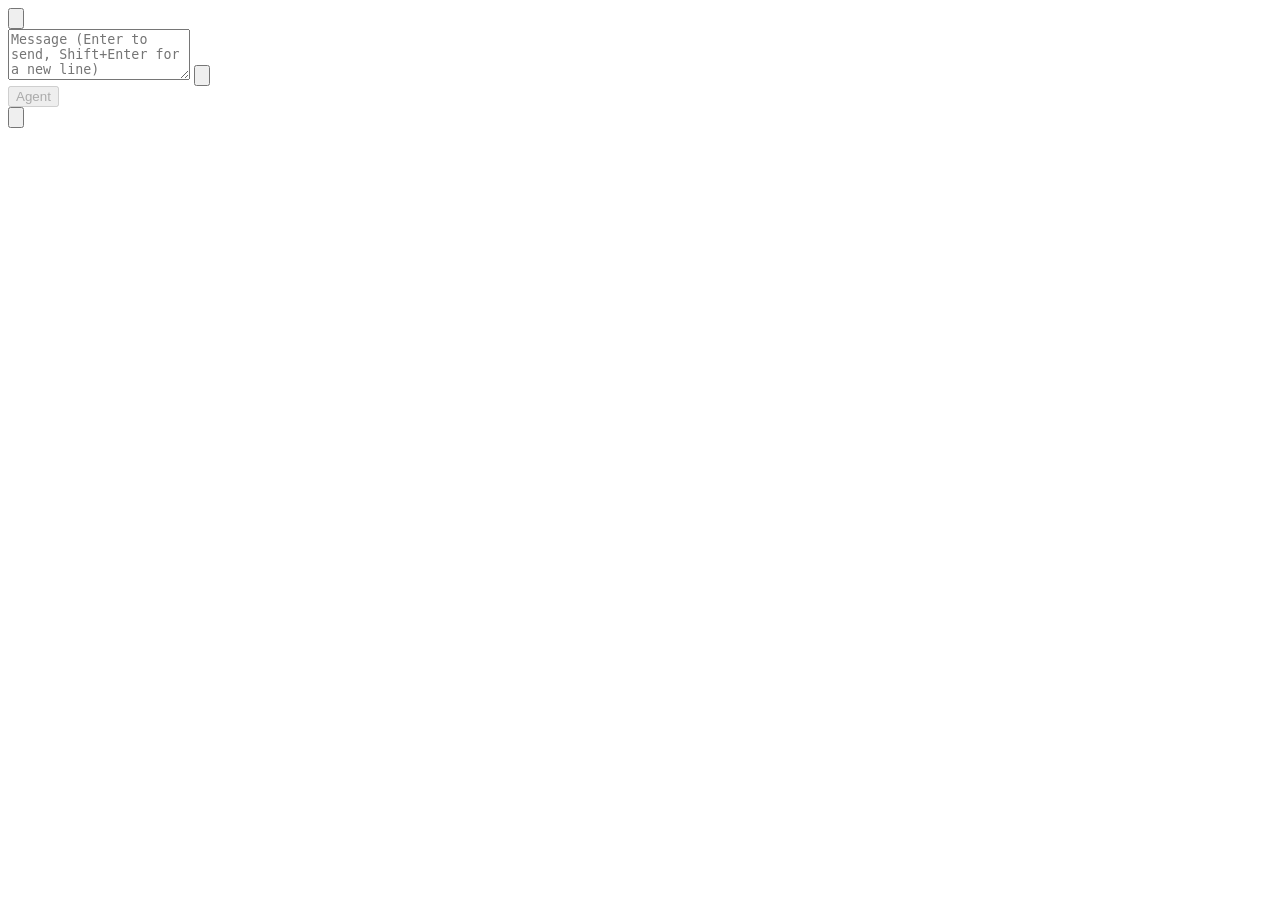
==== src/main/resources/webview/index.html @ bc8e2884 "merge: sync Hermes ACP integration with Tether main Preserve upstream package names, native session " ====
<!doctype html>
<html>
<head>
<meta charset="utf-8">
<meta http-equiv="Content-Security-Policy" content="default-src 'none'; script-src 'unsafe-inline'; style-src 'unsafe-inline'; img-src data:; media-src 'none'; connect-src 'none'; font-src 'none'; frame-src 'none'; form-action 'none'; base-uri 'none'">
<style>/*INLINE:chat.css*/</style>
</head>
<body>
<header id="bar">
  <button id="model" class="chip" title="Change the model and effort" aria-haspopup="dialog" hidden><span id="model-label"></span><span id="effort-label"></span></button>
  <button id="show-changes" class="icon" aria-label="View changes" title="View changes: everything changed in this checkout, since main on a branch, otherwise since this session started"><svg viewBox="0 0 16 16" aria-hidden="true"><path fill="none" stroke="currentColor" stroke-width="1.4" stroke-linecap="round" stroke-linejoin="round" d="M3.5 1.5h6l3 3v10h-9zM8 5v4M6 7h4M6 11.5h4"/></svg></button>
  <span id="checkout" hidden></span>
  <span id="status" role="status"></span>
  <span id="usage" hidden tabindex="0" role="meter" aria-valuemin="0" aria-valuemax="100"><span id="usage-ring"></span><span id="usage-pct"></span></span>
  <button id="restart" hidden>Restart</button>
</header>
<dialog id="model-dialog" aria-labelledby="model-dialog-title">
  <h2 id="model-dialog-title">Model</h2>
  <div id="model-options" class="choices" role="group" aria-labelledby="model-dialog-title"></div>
  <section id="effort-section" hidden>
    <h2 id="effort-title">Effort</h2>
    <div id="effort-options" class="segments" role="group" aria-labelledby="effort-title"></div>
  </section>
  <form method="dialog" class="dialog-actions"><button>Done</button></form>
</dialog>
<div id="log-wrap">
  <main id="log"><div id="log-content"></div></main>
  <button id="to-bottom" hidden aria-label="Scroll to the latest" title="Scroll to the latest and keep following">↓</button>
</div>
<div id="queue" hidden></div>
<div id="activity" hidden><span id="activity-dots" class="dots"><span></span><span></span><span></span></span><span id="activity-label" class="label" role="status"></span><span id="activity-secs" class="secs" aria-hidden="true"></span><button id="activity-stop" class="stop" title="Stop">Stop</button></div>
<div id="attachments" hidden></div>
<footer id="composer">
  <div id="input-box">
    <textarea id="input" rows="3" placeholder="Message (Enter to send, Shift+Enter for a new line)"></textarea>
    <button id="send" aria-label="Send" title="Send (Enter)"><svg viewBox="0 0 16 16" aria-hidden="true"><path fill="none" stroke="currentColor" stroke-width="1.6" stroke-linecap="round" stroke-linejoin="round" d="M8 13V3M3.5 7.5 8 3l4.5 4.5"/></svg></button>
  </div>
  <div id="composer-tools">
    <div id="agent-picker" class="composer-picker">
      <button id="agent" class="composer-tool" title="Agent for this chat" aria-label="Agent" aria-haspopup="menu" aria-expanded="false" aria-controls="agent-menu" disabled><span id="agent-label">Agent</span></button>
      <div id="agent-menu" class="composer-menu" role="menu" aria-label="Agent" hidden></div>
    </div>
    <div id="mode-picker" class="composer-picker" hidden>
      <button id="mode" class="composer-tool" title="Permission mode" aria-haspopup="menu" aria-expanded="false" aria-controls="mode-menu" hidden>
        <svg viewBox="0 0 16 16" aria-hidden="true"><path fill="none" stroke="currentColor" stroke-width="1.3" stroke-linecap="round" stroke-linejoin="round" d="M5.5 9V4a1 1 0 0 1 2 0v3.5M7.5 7V2.8a1 1 0 0 1 2 0V7.5M9.5 7.5V3.8a1 1 0 0 1 2 0V10c0 2.6-1.7 4.5-4.2 4.5-1.7 0-2.7-.8-3.5-2L2.3 10a1 1 0 0 1 1.6-1.2L5.5 10.5"/></svg>
        <span id="mode-label"></span>
      </button>
      <div id="mode-menu" class="composer-menu" role="menu" aria-label="Permission mode" hidden></div>
    </div>
    <button id="attach" class="composer-tool" title="Attach images" aria-label="Attach images"><svg viewBox="0 0 16 16" aria-hidden="true"><path fill="none" stroke="currentColor" stroke-width="1.3" stroke-linecap="round" stroke-linejoin="round" d="M8 3v10M3 8h10"/></svg></button>
  </div>
</footer>
<script>/*INLINE:marked*/</script>
<script>/*INLINE:purify*/</script>
<script>/*INLINE:chat.js*/</script>
</body>
</html>
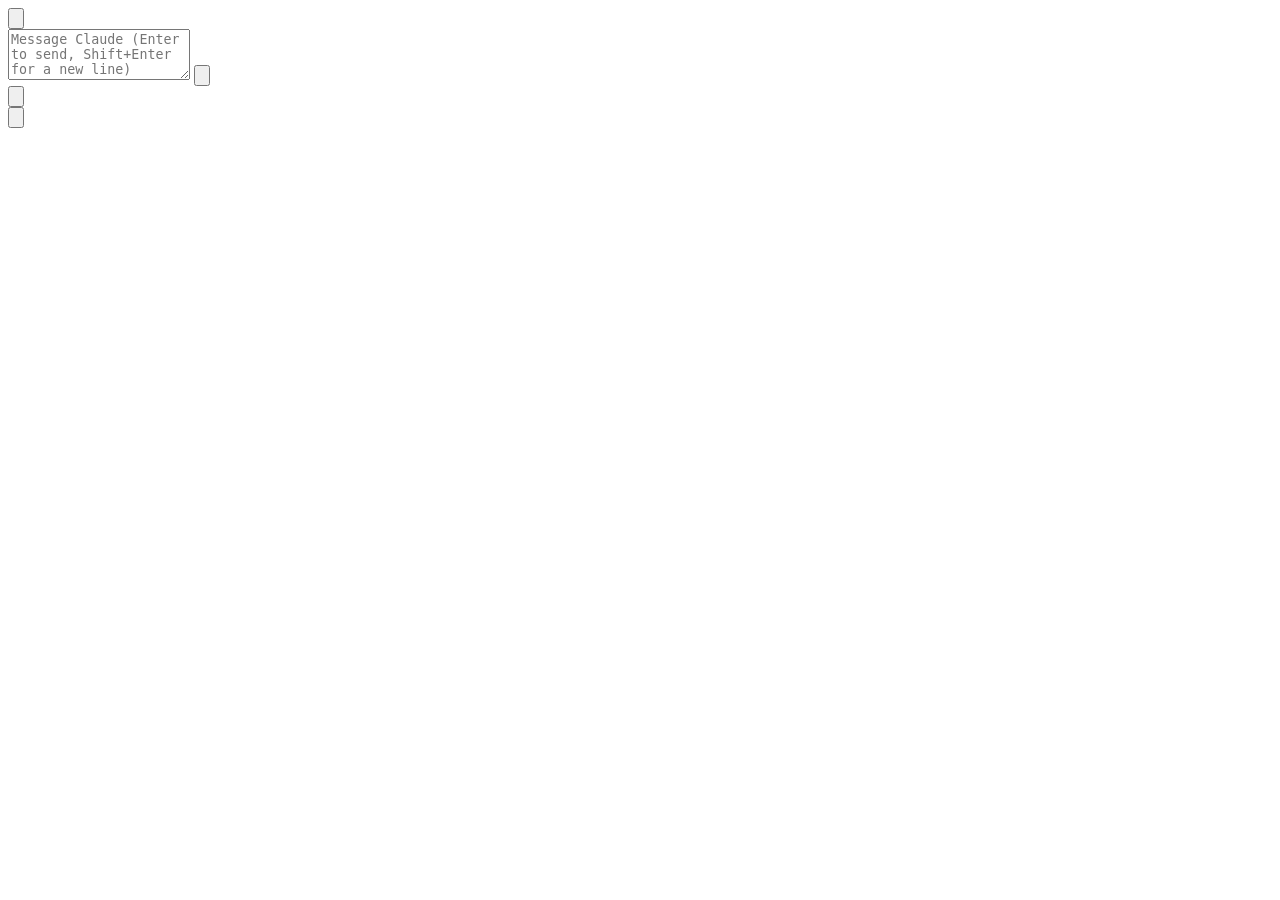
==== commit fb492f7d: "Open chat images in a viewer when clicked Clicking an image in the chat, or pressing Enter or Space " ====
--- a/src/main/resources/webview/index.html
+++ b/src/main/resources/webview/index.html
@@ -7,8 +7,8 @@
 </head>
 <body>
 <header id="bar">
-  <button id="model" class="chip" title="Change the model and effort" aria-haspopup="dialog" hidden><span id="model-label"></span><span id="effort-label"></span></button>
-  <button id="show-changes" class="icon" aria-label="View changes" title="View changes: everything changed in this checkout, since main on a branch, otherwise since this session started"><svg viewBox="0 0 16 16" aria-hidden="true"><path fill="none" stroke="currentColor" stroke-width="1.4" stroke-linecap="round" stroke-linejoin="round" d="M3.5 1.5h6l3 3v10h-9zM8 5v4M6 7h4M6 11.5h4"/></svg></button>
+  <button id="model" class="chip" title="Change model and effort" aria-haspopup="dialog" hidden><span id="model-label"></span><span id="effort-label"></span></button>
+  <button id="show-changes" class="icon" aria-label="View changes" title="View changes since main, or since the session started"><svg viewBox="0 0 16 16" aria-hidden="true"><path fill="none" stroke="currentColor" stroke-width="1.4" stroke-linecap="round" stroke-linejoin="round" d="M3.5 1.5h6l3 3v10h-9zM8 5v4M6 7h4M6 11.5h4"/></svg></button>
   <span id="checkout" hidden></span>
   <span id="status" role="status"></span>
   <span id="usage" hidden tabindex="0" role="meter" aria-valuemin="0" aria-valuemax="100"><span id="usage-ring"></span><span id="usage-pct"></span></span>
@@ -23,33 +23,39 @@
   </section>
   <form method="dialog" class="dialog-actions"><button>Done</button></form>
 </dialog>
+<dialog id="image-viewer" aria-label="Image">
+  <img id="image-viewer-img" alt="">
+  <form method="dialog" class="dialog-actions"><button>Close</button></form>
+</dialog>
 <div id="log-wrap">
   <main id="log"><div id="log-content"></div></main>
-  <button id="to-bottom" hidden aria-label="Scroll to the latest" title="Scroll to the latest and keep following">↓</button>
+  <button id="to-bottom" hidden aria-label="Scroll to the latest" title="Jump to the latest and keep following">↓</button>
 </div>
 <div id="queue" hidden></div>
-<div id="activity" hidden><span id="activity-dots" class="dots"><span></span><span></span><span></span></span><span id="activity-label" class="label" role="status"></span><span id="activity-secs" class="secs" aria-hidden="true"></span><button id="activity-stop" class="stop" title="Stop">Stop</button></div>
+<div id="activity" hidden><span id="activity-dots" class="dots"><span></span><span></span><span></span></span><span id="activity-label" class="label" role="status"></span><span id="activity-secs" class="secs" aria-hidden="true"></span><button id="activity-stop" class="stop" title="Stop the current turn">Stop</button></div>
 <div id="attachments" hidden></div>
 <footer id="composer">
   <div id="input-box">
-    <textarea id="input" rows="3" placeholder="Message (Enter to send, Shift+Enter for a new line)"></textarea>
+    <textarea id="input" rows="3" placeholder="Message Claude (Enter to send, Shift+Enter for a new line)"></textarea>
     <button id="send" aria-label="Send" title="Send (Enter)"><svg viewBox="0 0 16 16" aria-hidden="true"><path fill="none" stroke="currentColor" stroke-width="1.6" stroke-linecap="round" stroke-linejoin="round" d="M8 13V3M3.5 7.5 8 3l4.5 4.5"/></svg></button>
   </div>
   <div id="composer-tools">
-    <div id="agent-picker" class="composer-picker">
-      <button id="agent" class="composer-tool" title="Agent for this chat" aria-label="Agent" aria-haspopup="menu" aria-expanded="false" aria-controls="agent-menu" disabled><span id="agent-label">Agent</span></button>
-      <div id="agent-menu" class="composer-menu" role="menu" aria-label="Agent" hidden></div>
-    </div>
-    <div id="mode-picker" class="composer-picker" hidden>
-      <button id="mode" class="composer-tool" title="Permission mode" aria-haspopup="menu" aria-expanded="false" aria-controls="mode-menu" hidden>
+    <div id="mode-picker">
+      <button id="mode" class="composer-tool" title="Permission mode" aria-haspopup="menu" aria-expanded="false" aria-controls="mode-menu">
         <svg viewBox="0 0 16 16" aria-hidden="true"><path fill="none" stroke="currentColor" stroke-width="1.3" stroke-linecap="round" stroke-linejoin="round" d="M5.5 9V4a1 1 0 0 1 2 0v3.5M7.5 7V2.8a1 1 0 0 1 2 0V7.5M9.5 7.5V3.8a1 1 0 0 1 2 0V10c0 2.6-1.7 4.5-4.2 4.5-1.7 0-2.7-.8-3.5-2L2.3 10a1 1 0 0 1 1.6-1.2L5.5 10.5"/></svg>
         <span id="mode-label"></span>
       </button>
-      <div id="mode-menu" class="composer-menu" role="menu" aria-label="Permission mode" hidden></div>
+      <div id="mode-menu" role="menu" aria-label="Permission mode" hidden>
+        <div role="menuitemradio" data-mode="default" aria-checked="false" tabindex="-1">Ask before edits</div>
+        <div role="menuitemradio" data-mode="acceptEdits" aria-checked="false" tabindex="-1">Accept edits</div>
+        <div role="menuitemradio" data-mode="plan" aria-checked="false" tabindex="-1">Plan only</div>
+        <div role="menuitemradio" data-mode="auto" aria-checked="false" tabindex="-1">Auto</div>
+      </div>
     </div>
     <button id="attach" class="composer-tool" title="Attach images" aria-label="Attach images"><svg viewBox="0 0 16 16" aria-hidden="true"><path fill="none" stroke="currentColor" stroke-width="1.3" stroke-linecap="round" stroke-linejoin="round" d="M8 3v10M3 8h10"/></svg></button>
   </div>
 </footer>
+<div id="tip" role="tooltip" hidden></div>
 <script>/*INLINE:marked*/</script>
 <script>/*INLINE:purify*/</script>
 <script>/*INLINE:chat.js*/</script>
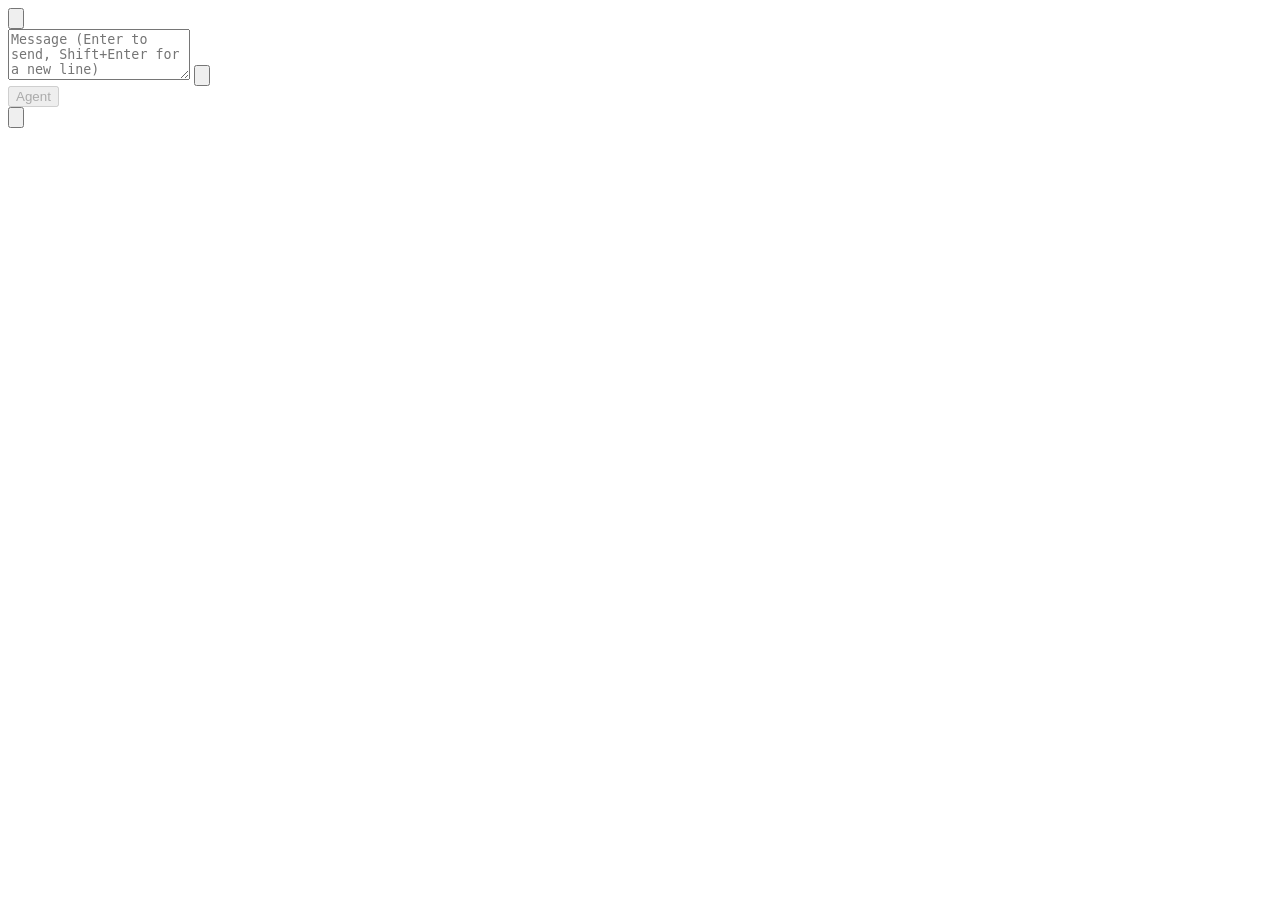
==== commit 3e1a0323: "Merge remote-tracking branch 'origin/main' into pr8 # Conflicts: #	src/main/kotlin/tether/session/Ch" ====
--- a/src/main/resources/webview/index.html
+++ b/src/main/resources/webview/index.html
@@ -36,21 +36,20 @@
 <div id="attachments" hidden></div>
 <footer id="composer">
   <div id="input-box">
-    <textarea id="input" rows="3" placeholder="Message Claude (Enter to send, Shift+Enter for a new line)"></textarea>
+    <textarea id="input" rows="3" placeholder="Message (Enter to send, Shift+Enter for a new line)"></textarea>
     <button id="send" aria-label="Send" title="Send (Enter)"><svg viewBox="0 0 16 16" aria-hidden="true"><path fill="none" stroke="currentColor" stroke-width="1.6" stroke-linecap="round" stroke-linejoin="round" d="M8 13V3M3.5 7.5 8 3l4.5 4.5"/></svg></button>
   </div>
   <div id="composer-tools">
-    <div id="mode-picker">
-      <button id="mode" class="composer-tool" title="Permission mode" aria-haspopup="menu" aria-expanded="false" aria-controls="mode-menu">
+    <div id="agent-picker" class="composer-picker">
+      <button id="agent" class="composer-tool" title="Agent for this chat" aria-label="Agent" aria-haspopup="menu" aria-expanded="false" aria-controls="agent-menu" disabled><span id="agent-label">Agent</span></button>
+      <div id="agent-menu" class="composer-menu" role="menu" aria-label="Agent" hidden></div>
+    </div>
+    <div id="mode-picker" class="composer-picker" hidden>
+      <button id="mode" class="composer-tool" title="Permission mode" aria-haspopup="menu" aria-expanded="false" aria-controls="mode-menu" hidden>
         <svg viewBox="0 0 16 16" aria-hidden="true"><path fill="none" stroke="currentColor" stroke-width="1.3" stroke-linecap="round" stroke-linejoin="round" d="M5.5 9V4a1 1 0 0 1 2 0v3.5M7.5 7V2.8a1 1 0 0 1 2 0V7.5M9.5 7.5V3.8a1 1 0 0 1 2 0V10c0 2.6-1.7 4.5-4.2 4.5-1.7 0-2.7-.8-3.5-2L2.3 10a1 1 0 0 1 1.6-1.2L5.5 10.5"/></svg>
         <span id="mode-label"></span>
       </button>
-      <div id="mode-menu" role="menu" aria-label="Permission mode" hidden>
-        <div role="menuitemradio" data-mode="default" aria-checked="false" tabindex="-1">Ask before edits</div>
-        <div role="menuitemradio" data-mode="acceptEdits" aria-checked="false" tabindex="-1">Accept edits</div>
-        <div role="menuitemradio" data-mode="plan" aria-checked="false" tabindex="-1">Plan only</div>
-        <div role="menuitemradio" data-mode="auto" aria-checked="false" tabindex="-1">Auto</div>
-      </div>
+      <div id="mode-menu" class="composer-menu" role="menu" aria-label="Permission mode" hidden></div>
     </div>
     <button id="attach" class="composer-tool" title="Attach images" aria-label="Attach images"><svg viewBox="0 0 16 16" aria-hidden="true"><path fill="none" stroke="currentColor" stroke-width="1.3" stroke-linecap="round" stroke-linejoin="round" d="M8 3v10M3 8h10"/></svg></button>
   </div>
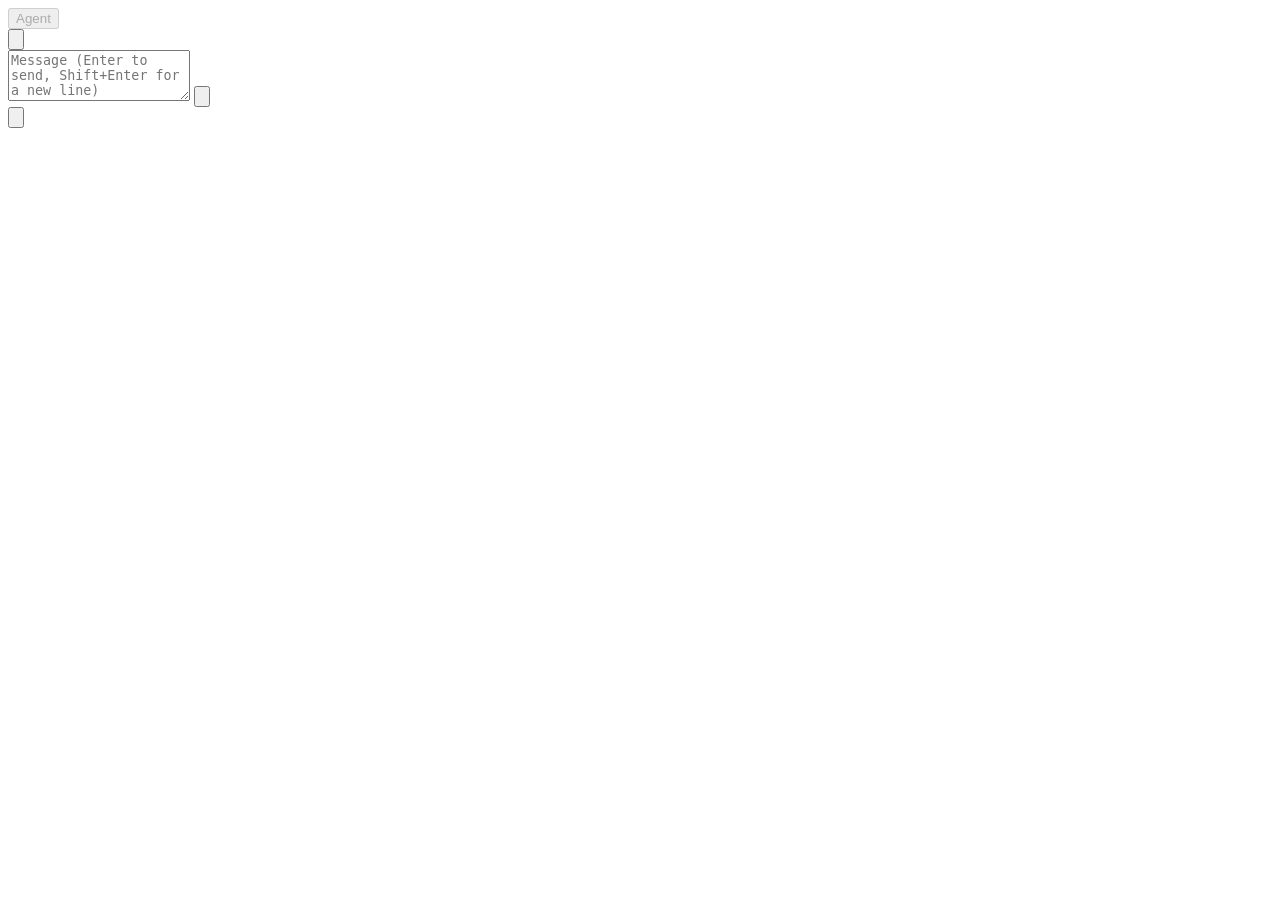
==== commit 01deb318: "Move the agent picker to the header, before the model The agent is the chat's identity, so it now le" ====
--- a/src/main/resources/webview/index.html
+++ b/src/main/resources/webview/index.html
@@ -7,6 +7,10 @@
 </head>
 <body>
 <header id="bar">
+  <div id="agent-picker" class="picker">
+    <button id="agent" class="chip" title="Agent for this chat" aria-label="Agent" aria-haspopup="menu" aria-expanded="false" aria-controls="agent-menu" disabled><span id="agent-label">Agent</span></button>
+    <div id="agent-menu" class="picker-menu" role="menu" aria-label="Agent" hidden></div>
+  </div>
   <button id="model" class="chip" title="Change model and effort" aria-haspopup="dialog" hidden><span id="model-label"></span><span id="effort-label"></span></button>
   <button id="show-changes" class="icon" aria-label="View changes" title="View changes since main, or since the session started"><svg viewBox="0 0 16 16" aria-hidden="true"><path fill="none" stroke="currentColor" stroke-width="1.4" stroke-linecap="round" stroke-linejoin="round" d="M3.5 1.5h6l3 3v10h-9zM8 5v4M6 7h4M6 11.5h4"/></svg></button>
   <span id="checkout" hidden></span>
@@ -40,16 +44,12 @@
     <button id="send" aria-label="Send" title="Send (Enter)"><svg viewBox="0 0 16 16" aria-hidden="true"><path fill="none" stroke="currentColor" stroke-width="1.6" stroke-linecap="round" stroke-linejoin="round" d="M8 13V3M3.5 7.5 8 3l4.5 4.5"/></svg></button>
   </div>
   <div id="composer-tools">
-    <div id="agent-picker" class="composer-picker">
-      <button id="agent" class="composer-tool" title="Agent for this chat" aria-label="Agent" aria-haspopup="menu" aria-expanded="false" aria-controls="agent-menu" disabled><span id="agent-label">Agent</span></button>
-      <div id="agent-menu" class="composer-menu" role="menu" aria-label="Agent" hidden></div>
-    </div>
-    <div id="mode-picker" class="composer-picker" hidden>
+    <div id="mode-picker" class="picker" hidden>
       <button id="mode" class="composer-tool" title="Permission mode" aria-haspopup="menu" aria-expanded="false" aria-controls="mode-menu" hidden>
         <svg viewBox="0 0 16 16" aria-hidden="true"><path fill="none" stroke="currentColor" stroke-width="1.3" stroke-linecap="round" stroke-linejoin="round" d="M5.5 9V4a1 1 0 0 1 2 0v3.5M7.5 7V2.8a1 1 0 0 1 2 0V7.5M9.5 7.5V3.8a1 1 0 0 1 2 0V10c0 2.6-1.7 4.5-4.2 4.5-1.7 0-2.7-.8-3.5-2L2.3 10a1 1 0 0 1 1.6-1.2L5.5 10.5"/></svg>
         <span id="mode-label"></span>
       </button>
-      <div id="mode-menu" class="composer-menu" role="menu" aria-label="Permission mode" hidden></div>
+      <div id="mode-menu" class="picker-menu" role="menu" aria-label="Permission mode" hidden></div>
     </div>
     <button id="attach" class="composer-tool" title="Attach images" aria-label="Attach images"><svg viewBox="0 0 16 16" aria-hidden="true"><path fill="none" stroke="currentColor" stroke-width="1.3" stroke-linecap="round" stroke-linejoin="round" d="M8 3v10M3 8h10"/></svg></button>
   </div>
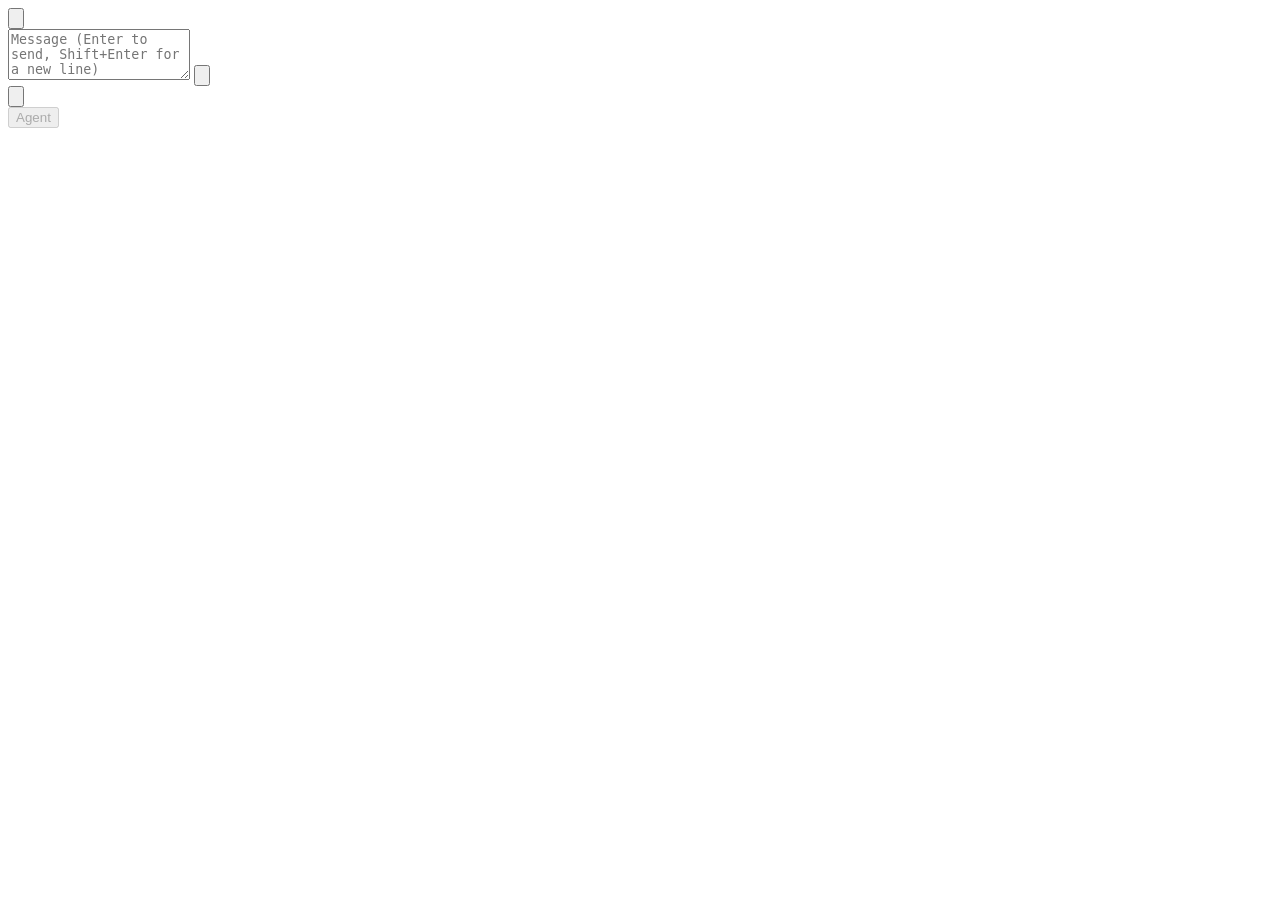
==== commit 2491d235: "Move the agent and model pickers to the composer's bottom right; keep the tool window open when arch" ====
--- a/src/main/resources/webview/index.html
+++ b/src/main/resources/webview/index.html
@@ -7,11 +7,6 @@
 </head>
 <body>
 <header id="bar">
-  <div id="agent-picker" class="picker">
-    <button id="agent" class="chip" title="Agent for this chat" aria-label="Agent" aria-haspopup="menu" aria-expanded="false" aria-controls="agent-menu" disabled><span id="agent-label">Agent</span></button>
-    <div id="agent-menu" class="picker-menu" role="menu" aria-label="Agent" hidden></div>
-  </div>
-  <button id="model" class="chip" title="Change model and effort" aria-haspopup="dialog" hidden><span id="model-label"></span><span id="effort-label"></span></button>
   <button id="show-changes" class="icon" aria-label="View changes" title="View changes since main, or since the session started"><svg viewBox="0 0 16 16" aria-hidden="true"><path fill="none" stroke="currentColor" stroke-width="1.4" stroke-linecap="round" stroke-linejoin="round" d="M3.5 1.5h6l3 3v10h-9zM8 5v4M6 7h4M6 11.5h4"/></svg></button>
   <span id="checkout" hidden></span>
   <span id="status" role="status"></span>
@@ -27,15 +22,12 @@
   </section>
   <form method="dialog" class="dialog-actions"><button>Done</button></form>
 </dialog>
-<dialog id="image-viewer" aria-label="Image">
-  <img id="image-viewer-img" alt="">
-  <form method="dialog" class="dialog-actions"><button>Close</button></form>
-</dialog>
 <div id="log-wrap">
   <main id="log"><div id="log-content"></div></main>
   <button id="to-bottom" hidden aria-label="Scroll to the latest" title="Jump to the latest and keep following">↓</button>
 </div>
 <div id="queue" hidden></div>
+<section id="tasks" aria-label="Agents and background processes" hidden></section>
 <div id="activity" hidden><span id="activity-dots" class="dots"><span></span><span></span><span></span></span><span id="activity-label" class="label" role="status"></span><span id="activity-secs" class="secs" aria-hidden="true"></span><button id="activity-stop" class="stop" title="Stop the current turn">Stop</button></div>
 <div id="attachments" hidden></div>
 <footer id="composer">
@@ -52,6 +44,13 @@
       <div id="mode-menu" class="picker-menu" role="menu" aria-label="Permission mode" hidden></div>
     </div>
     <button id="attach" class="composer-tool" title="Attach images" aria-label="Attach images"><svg viewBox="0 0 16 16" aria-hidden="true"><path fill="none" stroke="currentColor" stroke-width="1.3" stroke-linecap="round" stroke-linejoin="round" d="M8 3v10M3 8h10"/></svg></button>
+    <div id="composer-choices">
+      <div id="agent-picker" class="picker">
+        <button id="agent" class="chip" title="Agent for this chat" aria-label="Agent" aria-haspopup="menu" aria-expanded="false" aria-controls="agent-menu" disabled><span id="agent-label">Agent</span></button>
+        <div id="agent-menu" class="picker-menu" role="menu" aria-label="Agent" hidden></div>
+      </div>
+      <button id="model" class="chip" title="Change model and effort" aria-haspopup="dialog" hidden><span id="model-label"></span><span id="effort-label"></span></button>
+    </div>
   </div>
 </footer>
 <div id="tip" role="tooltip" hidden></div>
